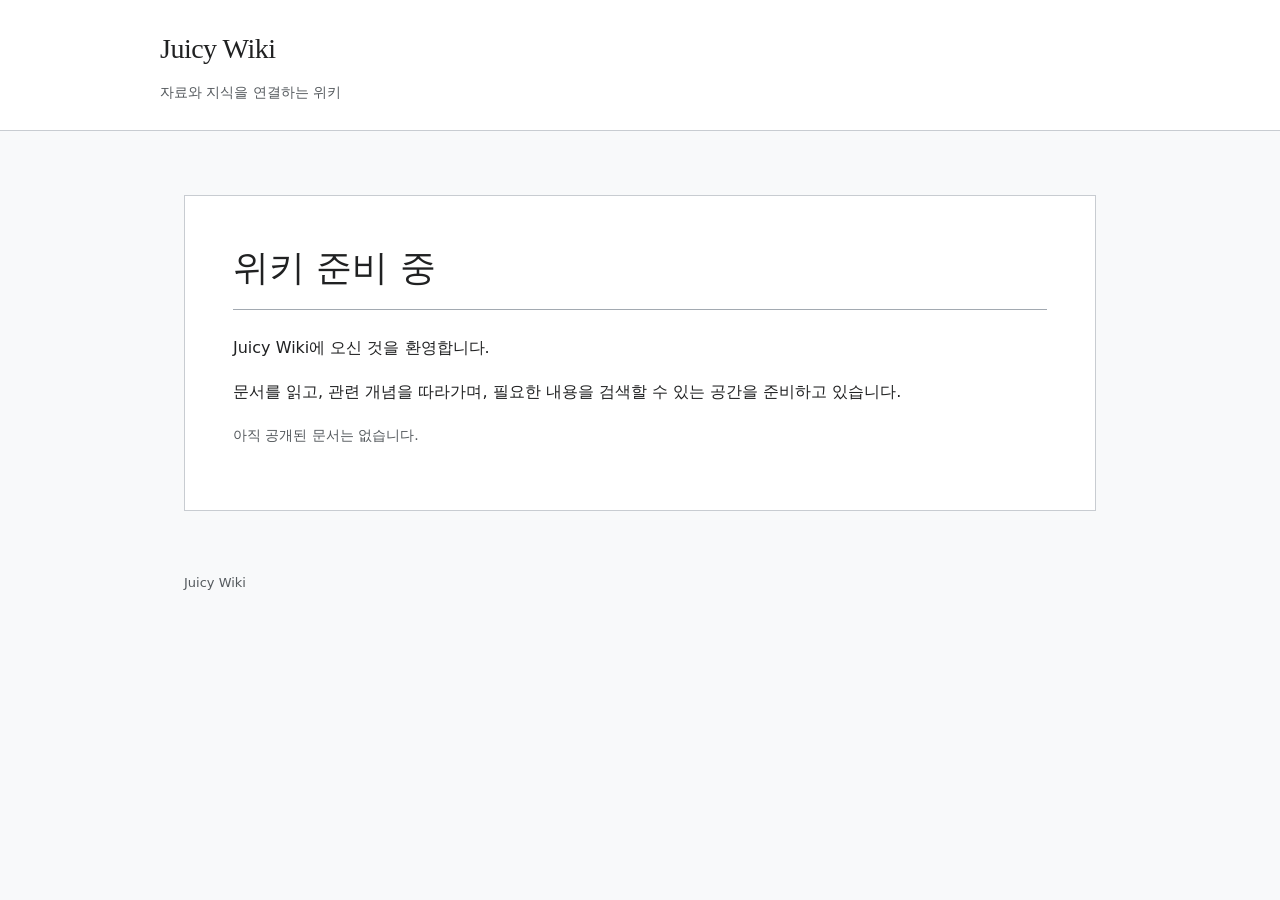
==== index.html @ 961c3762 "Add Juicy Wiki landing page" ====
<!doctype html>
<html lang="ko">
  <head>
    <meta charset="utf-8">
    <meta name="viewport" content="width=device-width, initial-scale=1">
    <meta name="description" content="Juicy Wiki — 자료와 지식을 연결하는 개인 위키">
    <meta name="color-scheme" content="light dark">
    <title>Juicy Wiki</title>
    <style>
      :root { color-scheme: light dark; font-family: system-ui, -apple-system, "Segoe UI", sans-serif; color: #202122; background: #f8f9fa; }
      * { box-sizing: border-box; }
      body { margin: 0; }
      header { padding: 24px max(24px, calc((100vw - 960px) / 2)); border-bottom: 1px solid #c8ccd1; background: #fff; }
      .brand { margin: 0; font-family: Georgia, serif; font-size: 28px; letter-spacing: -.5px; }
      .tagline { margin: 6px 0 0; color: #54595d; font-size: 14px; }
      main { max-width: 960px; margin: 64px auto; padding: 0 24px; }
      article { padding: clamp(24px, 5vw, 48px); border: 1px solid #c8ccd1; background: #fff; }
      h1 { margin: 0 0 24px; padding-bottom: 16px; border-bottom: 1px solid #a2a9b1; font-size: clamp(26px, 5vw, 36px); font-weight: 500; }
      p { line-height: 1.8; word-break: keep-all; }
      .note { color: #54595d; font-size: 14px; }
      footer { max-width: 960px; margin: 0 auto; padding: 0 24px 32px; color: #54595d; font-size: 13px; }
      @media (prefers-color-scheme: dark) {
        :root { color: #eaecf0; background: #101418; }
        header, article { background: #181d23; border-color: #54595d; }
        h1 { border-color: #72777d; }
        .tagline, .note, footer { color: #a2a9b1; }
      }
    </style>
  </head>
  <body>
    <header>
      <p class="brand">Juicy Wiki</p>
      <p class="tagline">자료와 지식을 연결하는 위키</p>
    </header>
    <main>
      <article aria-labelledby="welcome">
        <h1 id="welcome">위키 준비 중</h1>
        <p>Juicy Wiki에 오신 것을 환영합니다.</p>
        <p>문서를 읽고, 관련 개념을 따라가며, 필요한 내용을 검색할 수 있는 공간을 준비하고 있습니다.</p>
        <p class="note">아직 공개된 문서는 없습니다.</p>
      </article>
    </main>
    <footer>Juicy Wiki</footer>
  </body>
</html>
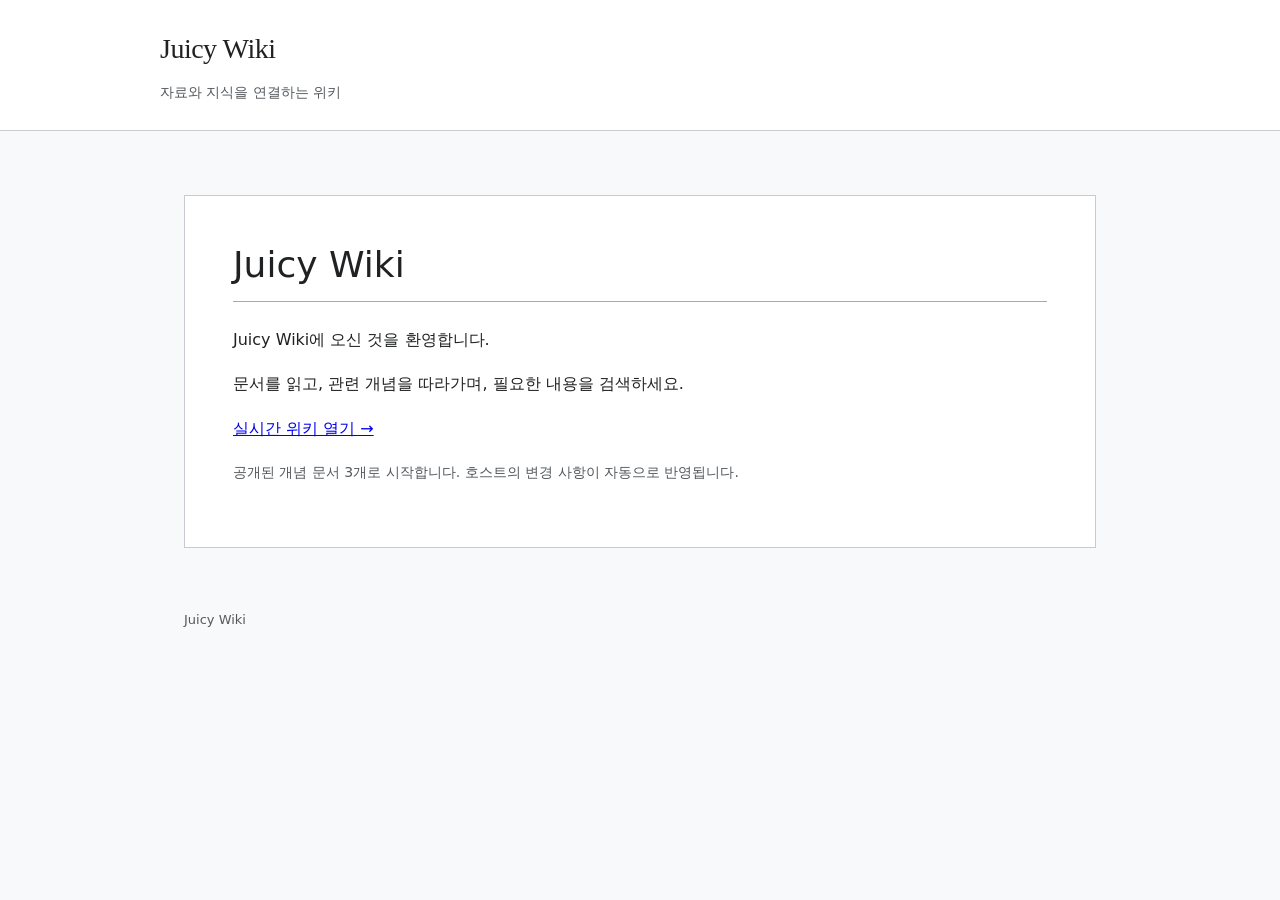
==== commit 5731fd87: "Add live read-only wiki connected to host API" ====
--- a/index.html
+++ b/index.html
@@ -34,10 +34,11 @@
     </header>
     <main>
       <article aria-labelledby="welcome">
-        <h1 id="welcome">위키 준비 중</h1>
+        <h1 id="welcome">Juicy Wiki</h1>
         <p>Juicy Wiki에 오신 것을 환영합니다.</p>
-        <p>문서를 읽고, 관련 개념을 따라가며, 필요한 내용을 검색할 수 있는 공간을 준비하고 있습니다.</p>
-        <p class="note">아직 공개된 문서는 없습니다.</p>
+        <p>문서를 읽고, 관련 개념을 따라가며, 필요한 내용을 검색하세요.</p>
+        <p><a href="wiki/">실시간 위키 열기 →</a></p>
+        <p class="note">공개된 개념 문서 3개로 시작합니다. 호스트의 변경 사항이 자동으로 반영됩니다.</p>
       </article>
     </main>
     <footer>Juicy Wiki</footer>
